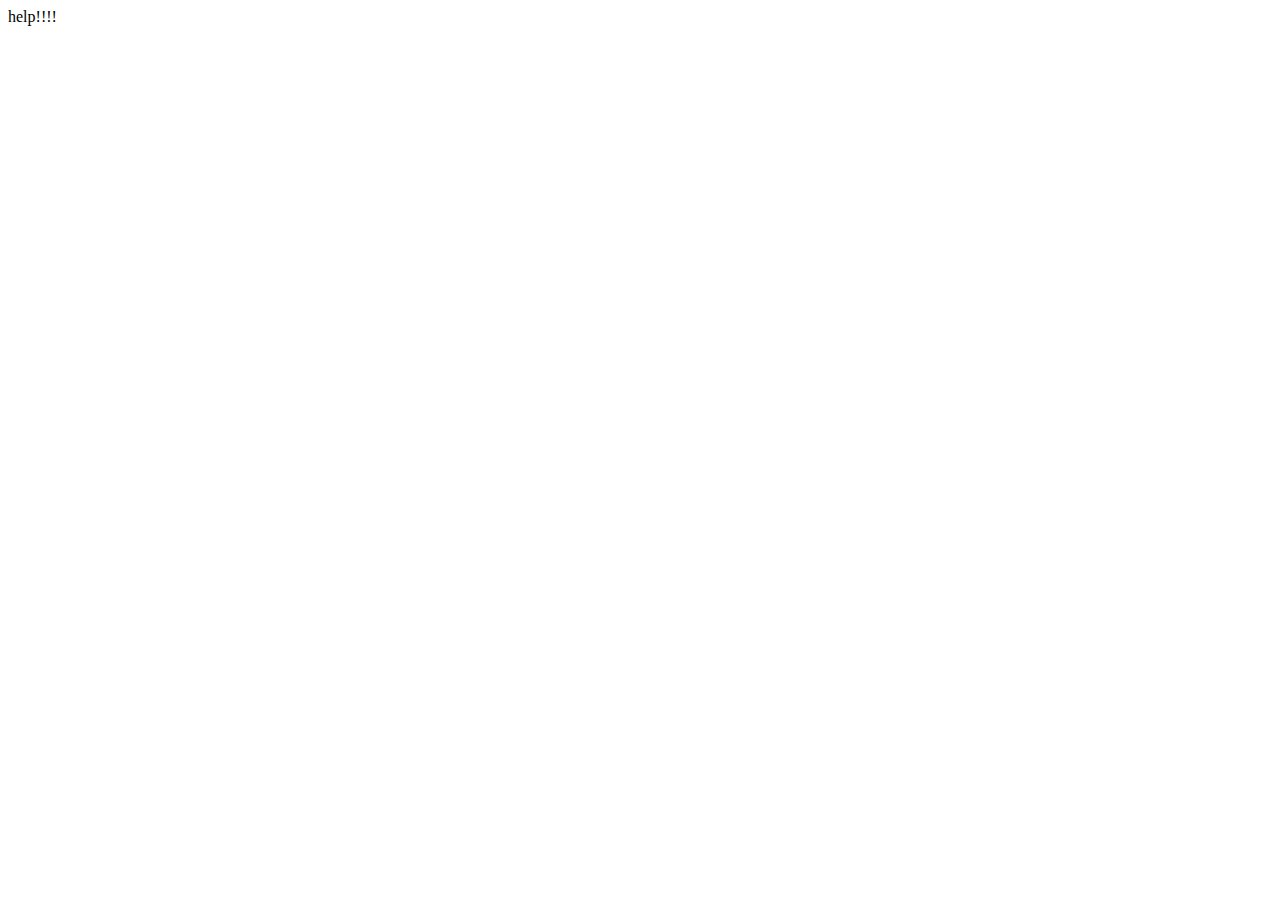
==== index.html @ b364d700 "index" ====
<!DOCTYPE html PUBLIC "-//W3C//DTD XHTML 1.0 Transitional//EN" "http://www.w3.org/TR/xhtml1/DTD/xhtml1-transitional.dtd">
<html xmlns="http://www.w3.org/1999/xhtml">
<head>
<meta http-equiv="Content-Type" content="text/html; charset=utf-8" />
<title>AngWu</title>
</head>

<body>
help!!!!
</body>
</html>
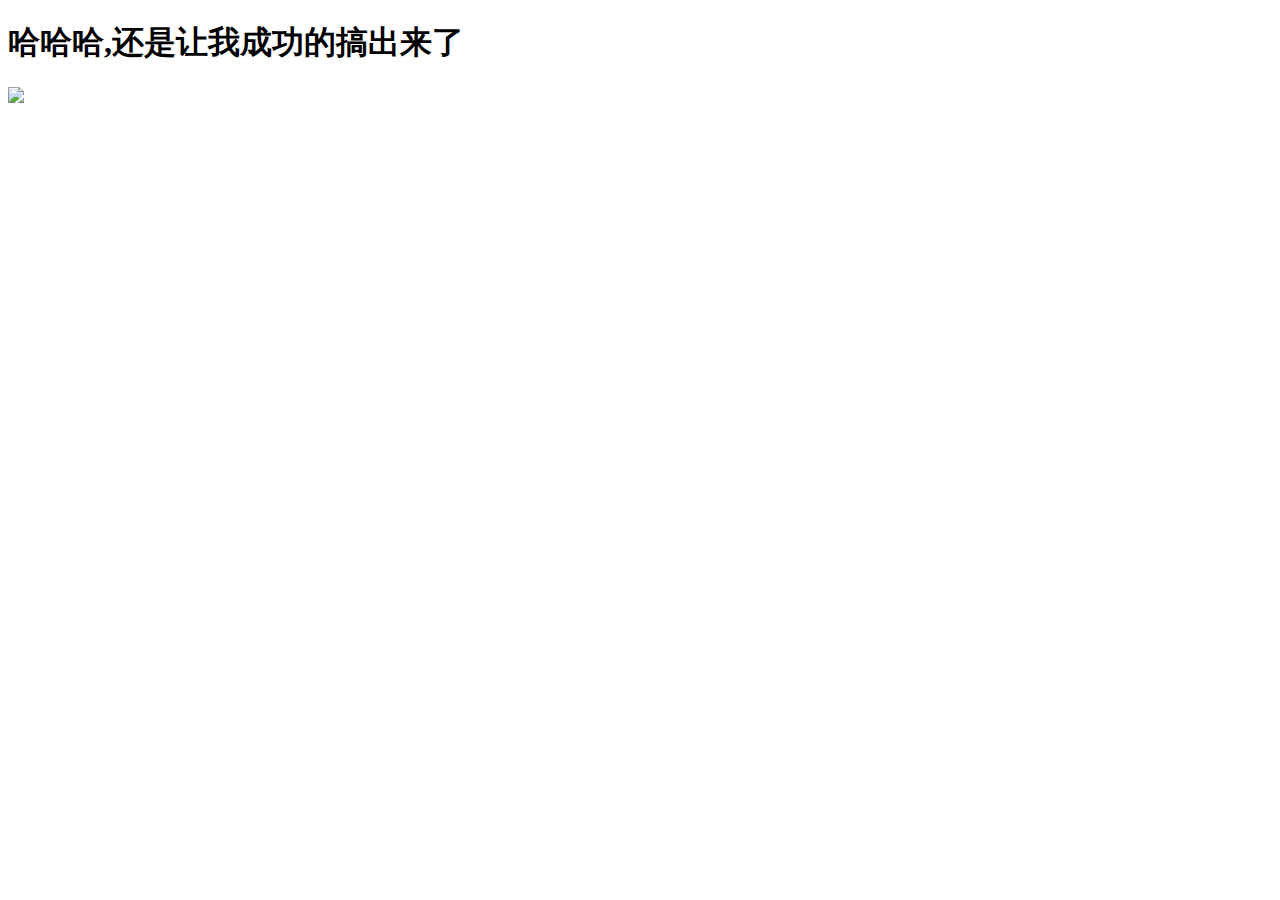
==== commit 8f84f809: "Update index.html" ====
--- a/index.html
+++ b/index.html
@@ -6,6 +6,7 @@
 </head>
 
 <body>
-help!!!!
+  <h1>哈哈哈,还是让我成功的搞出来了</h1>
+  <img src="pic/1.png" />
 </body>
 </html>
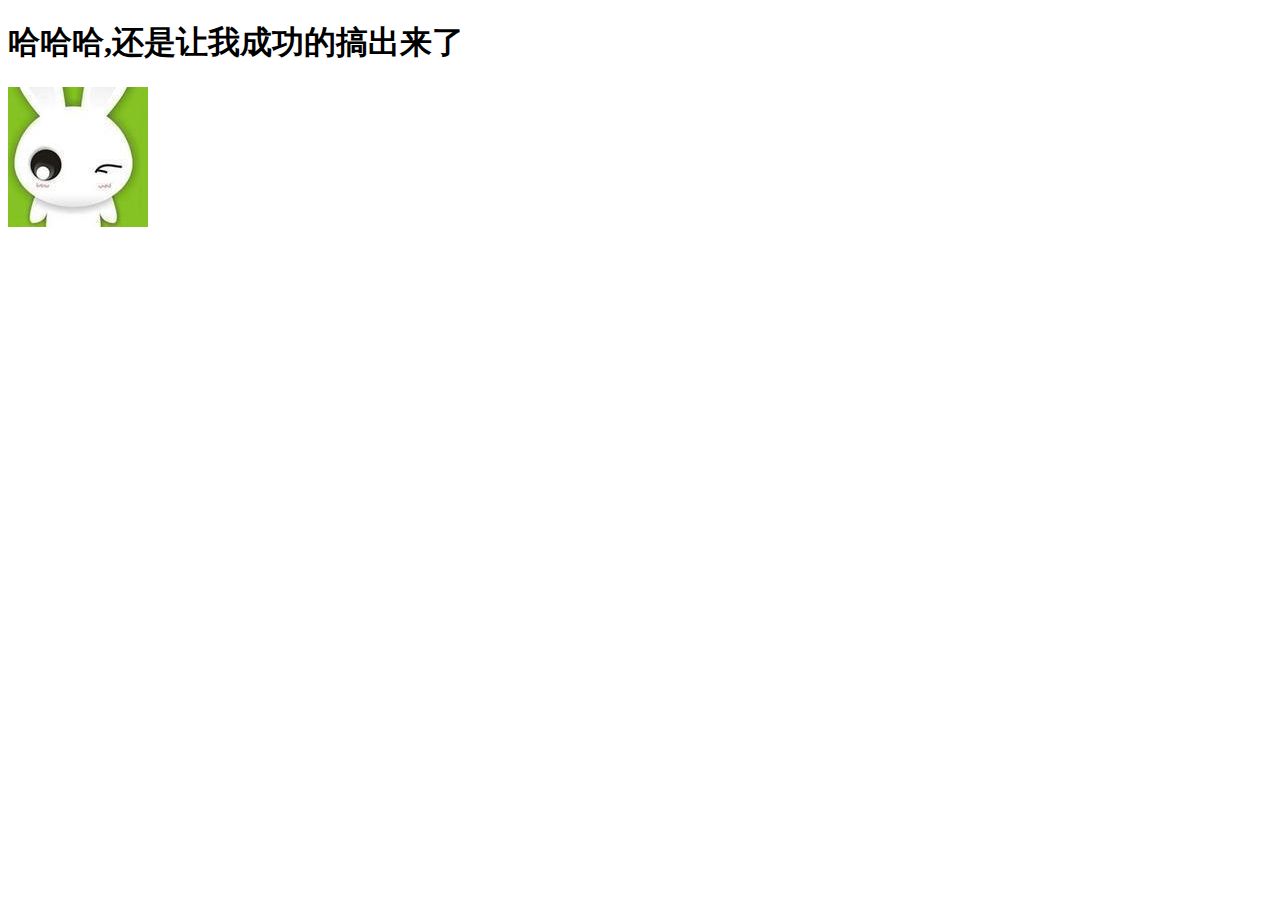
==== commit 79e4dc69: "pictures" ====
--- a/index.html
+++ b/index.html
@@ -7,6 +7,6 @@
 
 <body>
   <h1>哈哈哈,还是让我成功的搞出来了</h1>
-  <img src="pic/1.png" />
+  <img src="pic/1.jpg" />
 </body>
 </html>
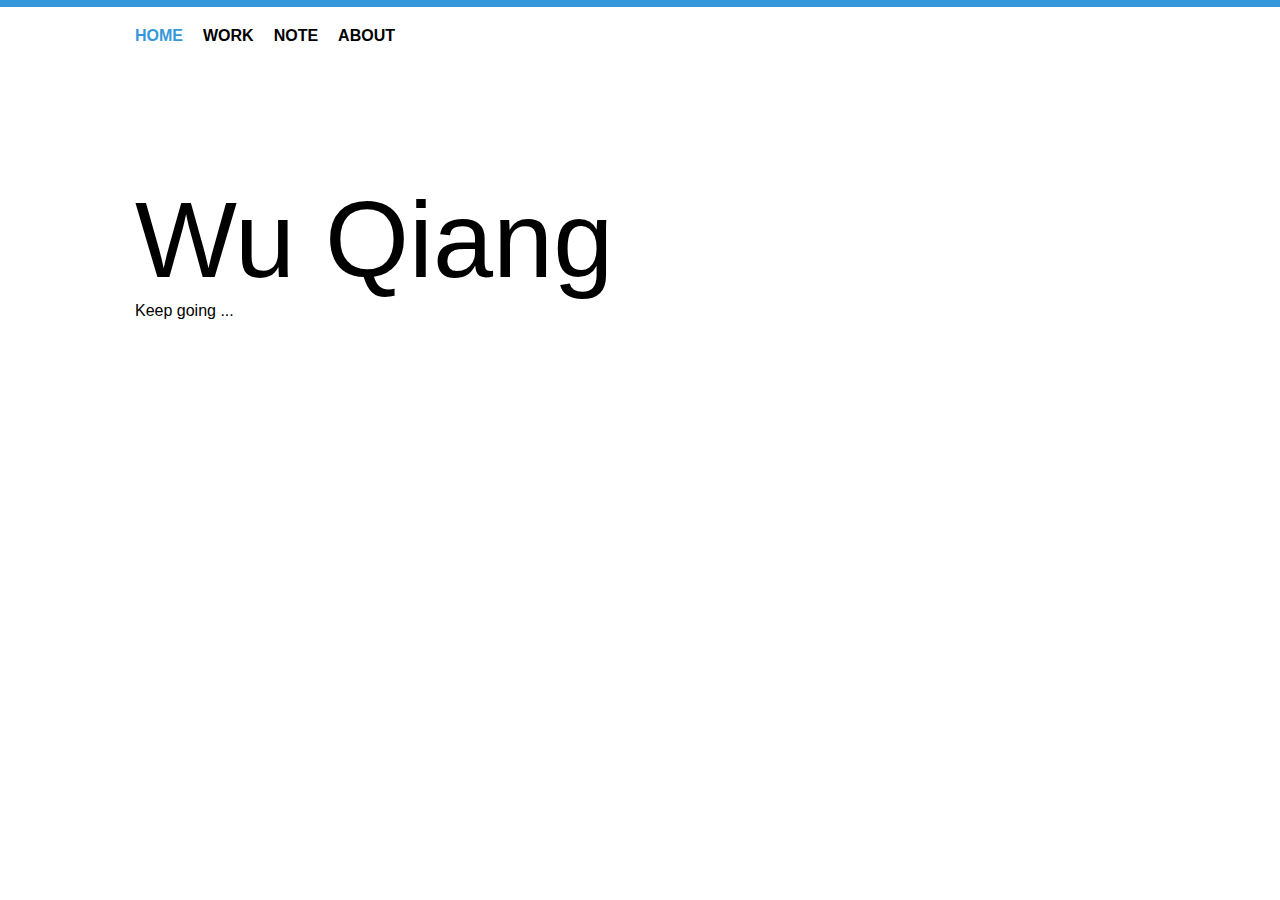
==== commit 0241894c: "new index" ====
--- a/index.html
+++ b/index.html
@@ -2,11 +2,36 @@
 <html xmlns="http://www.w3.org/1999/xhtml">
 <head>
 <meta http-equiv="Content-Type" content="text/html; charset=utf-8" />
-<title>AngWu</title>
+<link type="text/css" href="css/base.css" rel="stylesheet" />
+<link type="text/css" href="css/commen.css" rel="stylesheet"  />
+<title>Just Do IT</title>
+<style type="text/css">
+	
+	.my-name { font-size:108px; margin-left:100px;}
+	.footer p { margin-left:100px;}
+</style>
 </head>
 
 <body>
-  <h1>哈哈哈,还是让我成功的搞出来了</h1>
-  <img src="pic/1.jpg" />
+	<div class="wrapper">
+    	<!-- 头部 -->
+        <div class="header w">
+        	<ul class="nav">
+            	<li><a id="nav-now" href="#">HOME</a></li>
+                <li><a href="#">WORK</a></li>
+                <li><a href="#">NOTE</a></li>
+                <li><a href="about.html">ABOUT</a></li>
+            </ul>
+        </div>
+        
+        <!-- 主要内容 -->
+        <div class="main w">
+        	<h1 class="my-name">Wu Qiang</h1>
+        </div>
+        
+        <div class="footer w">
+        	<p>Keep going ...</p>
+        </div>
+    </div>
 </body>
 </html>
--- a/css/base.css
+++ b/css/base.css
@@ -0,0 +1,93 @@
+@charset "utf-8";
+/* CSS Document */
+/*CSS reset*/
+body,div,dl,dd,dt,ul,ol,li,h1,h2,h3,h4,h5,h6,pre,form,fieldset,input,textarea,p,blockquote,th,td {
+	margin:0;
+	padding:0;
+}
+table {
+	border-collapse:collapse;
+	border-spacing:0;
+}
+fieldset,img {
+	border:0;
+}
+address,caption,cite,code,dfn,em,strong,th,var {
+	font-style:normal;
+	font-weight:normal;
+} /*cite 标签用于表示对某个参考文献的引用，若有在线版本，可以用a标签链接过去*/
+ol,ul {
+	list-style:none;
+}
+caption,th {
+	text-align:left;
+}
+h1,h2,h3,h4,h5,h6 {
+	font-size:100%;
+	font-weight:normal;
+}
+q:before,q:after {
+	content:'';
+}
+abbr,acronym {
+	border:0;
+}
+
+::selection{
+	color : white;
+	background-color: #3498db;
+}
+::-moz-selection{
+	color : white;
+	background-color: #3498db;
+}
+
+/*文字排版*/
+.f12{ font-size:12px; }
+.f13{ font-size:13px; }
+.f14{ font-size:14px; }
+.f16{ font-size:16px; }
+.f20{ font-size:20px; }
+.fb{ font-weight:bold; }
+.fn{ font-weight:normal; }
+.t2{ text-indent:2em; }  /*缩进2个字*/
+.lh150 { line-height:150%; }
+.lh180 { line-height:180%; }
+.lh200 { line-height:200%; }
+.unl { text-decoration:underline; }
+.no_unl { text-decoration:none; }
+
+/*定位*/
+.tl { text-align:left; }
+.tc { text-align:center; }
+.tr { text-align:right;}
+.bc { margin-left:auto; margin-right:auto; }
+.fl {float:left; display:inline;}
+.fr {float:right; display:inline;}
+.cb {clear:both;}
+.cr {clear:right;}
+.cl {clear:left;}
+
+/*未经亲自测验*/
+.clearfix:after {
+	content:'.';
+	display:block;
+	height:0;
+	clear:both;
+	visibility:hidden;
+}    /*使用了after这个伪对象，它将在应用clearfix的元素的结尾添加content中的内容。在这里添加了一个句号"."，并且把它的display设置成block；高度设为0；clear设为both；visibility设为隐藏。这样就达到了撑开容器的目的啦*/
+.clearfix { display: inline-block; }
+/* Hides from IE-mac \*/
+*html .clearfix {height:1%;}
+.clearfix { display: block; }
+/* End hide from IE-mac */
+
+.vm {vertical-align:middle;} /*垂直居中*/
+.pr {position:relative;}
+.pa {position:absolute;}
+.abs-right {position:absolute; right:0;}
+.zoom {zoom:1;}
+.hidden {visibility:hidden;}
+.none {display:none;}
+
+
--- a/css/commen.css
+++ b/css/commen.css
@@ -0,0 +1,13 @@
+@charset "utf-8";
+/* CSS Document */
+* {font-family:'Helvetica Neue',Arial,'Hiragino Sans GB',sans-serif;}
+.w { width:1210px; margin:0 auto; }	
+body { border-top:7px solid #3498db; }
+.wrapper { width:100%; }
+.header { height:150px; }
+.nav { height:30px; margin:20px 0 0 100px; }
+.nav li { height:30px; margin-right:20px; display:inline-block; float:left; }
+.nav li a { color:#000; text-decoration:none;  font-weight:bolder;}
+.nav li a:hover { color:#3498db; }
+#nav-now { color:#3498db; } /*这里涉及到一个选择器的权重问题（id最高），如果不使用id，将不能覆盖前面使用子选择器修饰的a标签*/
+
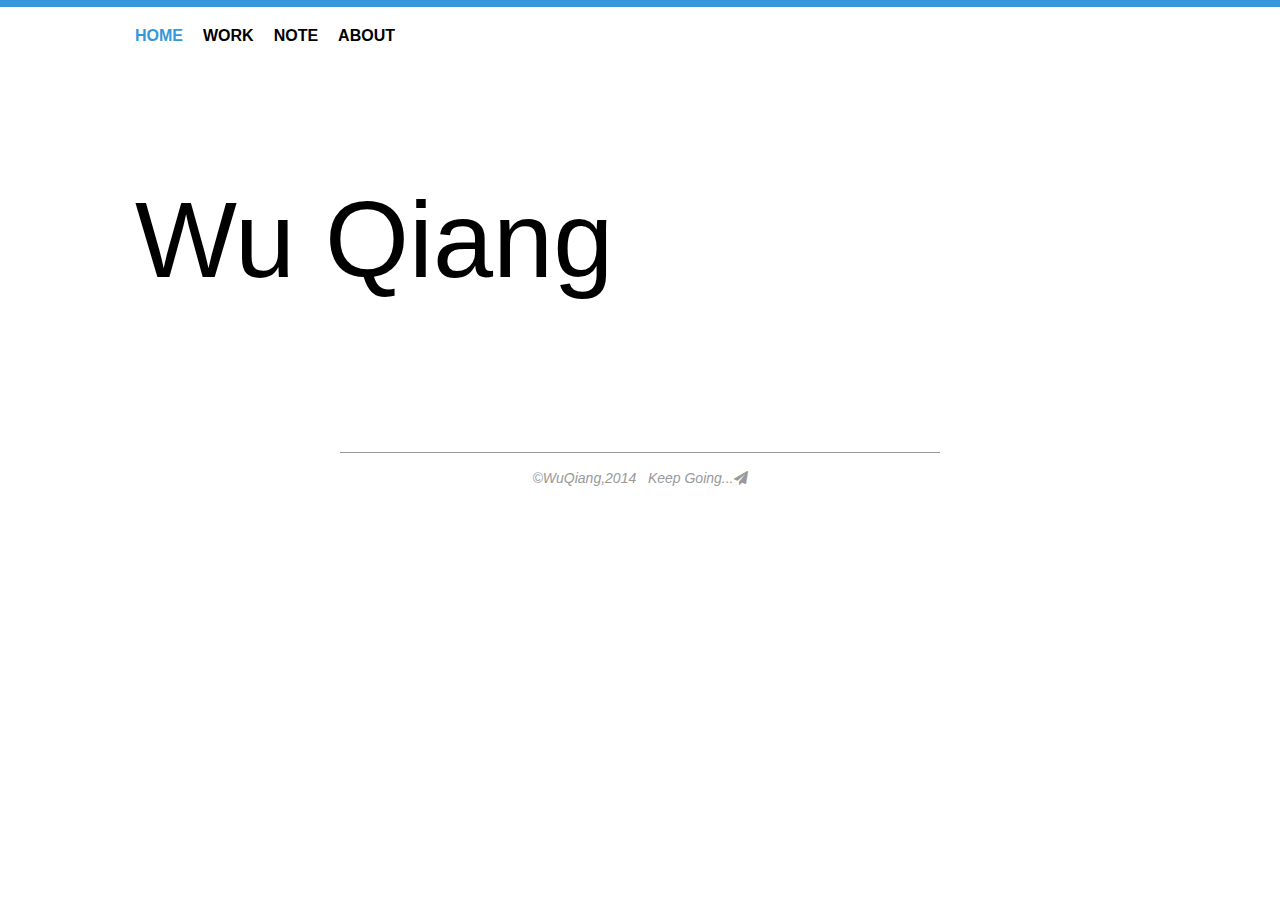
==== commit 46c1ebbd: "more pages" ====
--- a/index.html
+++ b/index.html
@@ -4,11 +4,11 @@
 <meta http-equiv="Content-Type" content="text/html; charset=utf-8" />
 <link type="text/css" href="css/base.css" rel="stylesheet" />
 <link type="text/css" href="css/commen.css" rel="stylesheet"  />
+<link type="text/css" href="font-awesome-4.1.0/css/font-awesome.min.css" rel="stylesheet" />
 <title>Just Do IT</title>
 <style type="text/css">
 	
-	.my-name { font-size:108px; margin-left:100px;}
-	.footer p { margin-left:100px;}
+	.my-name { font-size:108px; }
 </style>
 </head>
 
@@ -19,19 +19,20 @@
         	<ul class="nav">
             	<li><a id="nav-now" href="#">HOME</a></li>
                 <li><a href="#">WORK</a></li>
-                <li><a href="#">NOTE</a></li>
+                <li><a href="note.html">NOTE</a></li>
                 <li><a href="about.html">ABOUT</a></li>
             </ul>
         </div>
         
         <!-- 主要内容 -->
         <div class="main w">
-        	<h1 class="my-name">Wu Qiang</h1>
+        	<h1 class="my-name ml100">Wu Qiang</h1>
         </div>
         
-        <div class="footer w">
-        	<p>Keep going ...</p>
-        </div>
+        <!--底部-->
+         <div class="foot w">
+                &copy;WuQiang,2014 &nbsp; Keep Going...<i class="fa fa-paper-plane"></i>
+         </div>
     </div>
 </body>
 </html>
--- a/css/commen.css
+++ b/css/commen.css
@@ -2,6 +2,7 @@
 /* CSS Document */
 * {font-family:'Helvetica Neue',Arial,'Hiragino Sans GB',sans-serif;}
 .w { width:1210px; margin:0 auto; }	
+.ml100 {margin-left:100px;}
 body { border-top:7px solid #3498db; }
 .wrapper { width:100%; }
 .header { height:150px; }
@@ -11,3 +12,41 @@
 .nav li a:hover { color:#3498db; }
 #nav-now { color:#3498db; } /*这里涉及到一个选择器的权重问题（id最高），如果不使用id，将不能覆盖前面使用子选择器修饰的a标签*/
 
+/*头像部分的css*/
+.note-me { display:inline-block; float:left; padding:0 30px 0 0; position:relative; width:230px;}
+.note-me h1 { font-size:24px; font-weight:bolder; text-align:center;}
+.border-out { position:absolute; top:35px; left:0; border-radius: 50%; border: 5px solid #f8f8f8; height:200px; width:200px; }
+.border-in { position:absolute; top:10px; left:10px; height:160px; width:160px; border:10px solid #00a2ff; border-radius:50%; text-align:center; }
+.note-head-pic { position:absolute; top:38px; left:38px; border:2px solid #999; border-radius:50%; height:120px; width:120px;}
+
+@keyframes circles{
+	0% { transform:scale(0.55); opacity:1; }
+	10% { transform:scale(0.7); opacity:0.9; }
+	30% { transform:scale(0.8); opacity:0.7; }
+	100% { transform:scale(1.1); opacity:0; }
+}
+@-webkit-keyframes circles {
+	0% { -webkit-transform:scale(0.55); opacity:1; }
+	10% { -webkit-transform:scale(0.7); opacity:0.9; }
+	30% { -webkit-transform:scale(0.8); opacity:0.7; }
+	100% { -webkit-transform:scale(1.1); opacity:0; }
+}
+@-moz-keyframes circles {
+	0% { -moz-transform:scale(0.55); opacity:1; }
+	10% { -moz-transform:scale(0.7); opacity:0.9; }
+	30% { -moz-transform:scale(0.8); opacity:0.7; }
+	100% { -moz-transform:scale(1.1); opacity:0; }
+}
+.border-in {
+	animation:circles 5s;
+	-webkit-animation:circles 5s;
+	-moz-animation:circles 5s;
+	animation-timing-function:linear;
+	-webkit-animation-timing-function:linear;
+	-moz-animation-timing-function:linear;
+	animation-iteration-count:infinite;
+	-webkit-animation-iteration-count:infinite;
+	-moz-animation-iteration-count:infinite;
+}
+/*底部*/
+.foot { margin-top:150px; border-top:1px solid #999; height:50px; line-height:50px; width:600px; text-align:center; font-style:oblique; font-size:14px; color:#999;}